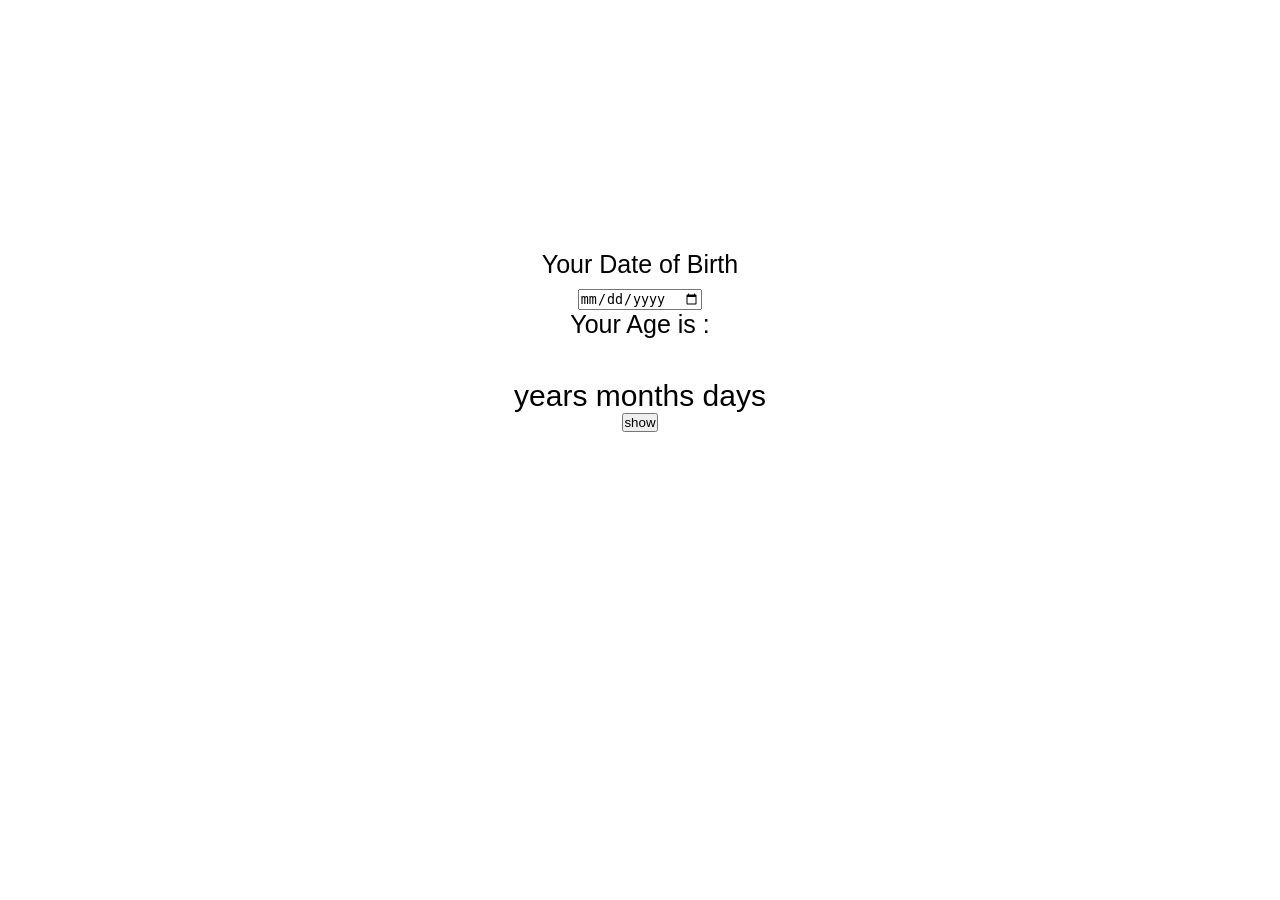
==== Age-Calculator/index.html @ 375fd0ad "first commit" ====
<!-- <!DOCTYPE html>
<html lang="en">
<head>
    <meta charset="UTF-8">
    <meta http-equiv="X-UA-Compatible" content="IE=edge">
    <meta name="viewport" content="width=device-width, initial-scale=1.0">
    <title>Document</title>
</head>
<body>
    
    <input type="date" id="date1">
    <button onclick="show()">show</button>
    <p id="year"></p>
    <p id="month"></p>
    <p id="days"></p>

    <script src="./index.js"></script>
</body>
</html> -->

<!DOCTYPE html>
<html lang="en">
<head>
    <meta charset="UTF-8">
    <meta name="viewport" content="width=device-width, initial-scale=1.0">
    <title>Age Calculator</title>
    <link rel="stylesheet" href="./style.css" type="text/css">
</head>
<body>
    <div class="container">
        <label for="dob">Your Date of Birth</label>
        <input type="date" name="dob-name" id="date1" >
        <p class="desc">Your Age is : </p>
        <p class="age">
            <span id="year"></span> years
            <span id="month"></span> months
            <span id="days"></span> days
        </p>
        <button onclick="show()">show</button>
        <p class="error">Welcome Time Traveller</p>
    </div>
    <script src="./index.js" type="text/javascript"></script>
</body>
</html>
---- Age-Calculator/style.css ----
* {
    margin: 0;
    padding: 0;
    box-sizing: border-box;
}
html,
body {
    font-size: 10px;
    font-family: 'lato', Arial, Helvetica, sans-serif;
}
body {
    min-height: 100vh;
    display: flex;
    justify-content: center;
    align-items: center;
}
.container {
    display: flex;
    flex-direction: column;
    text-align: center;
    height: 400px;
    min-width: 300px;
    align-items: center;
}
.container label {
    font-size: 25px;
    margin-bottom: 1rem;
}
.container #dob {
    margin-bottom: 30px;
}
.container .desc {
    font-size: 25px;
    margin-bottom: 4rem;
}
.container .age {
    font-size: 30px;
}
.container .age > span {
    font-weight: bold;
}
.error {
    display: none;
    font-size: 40px;
}
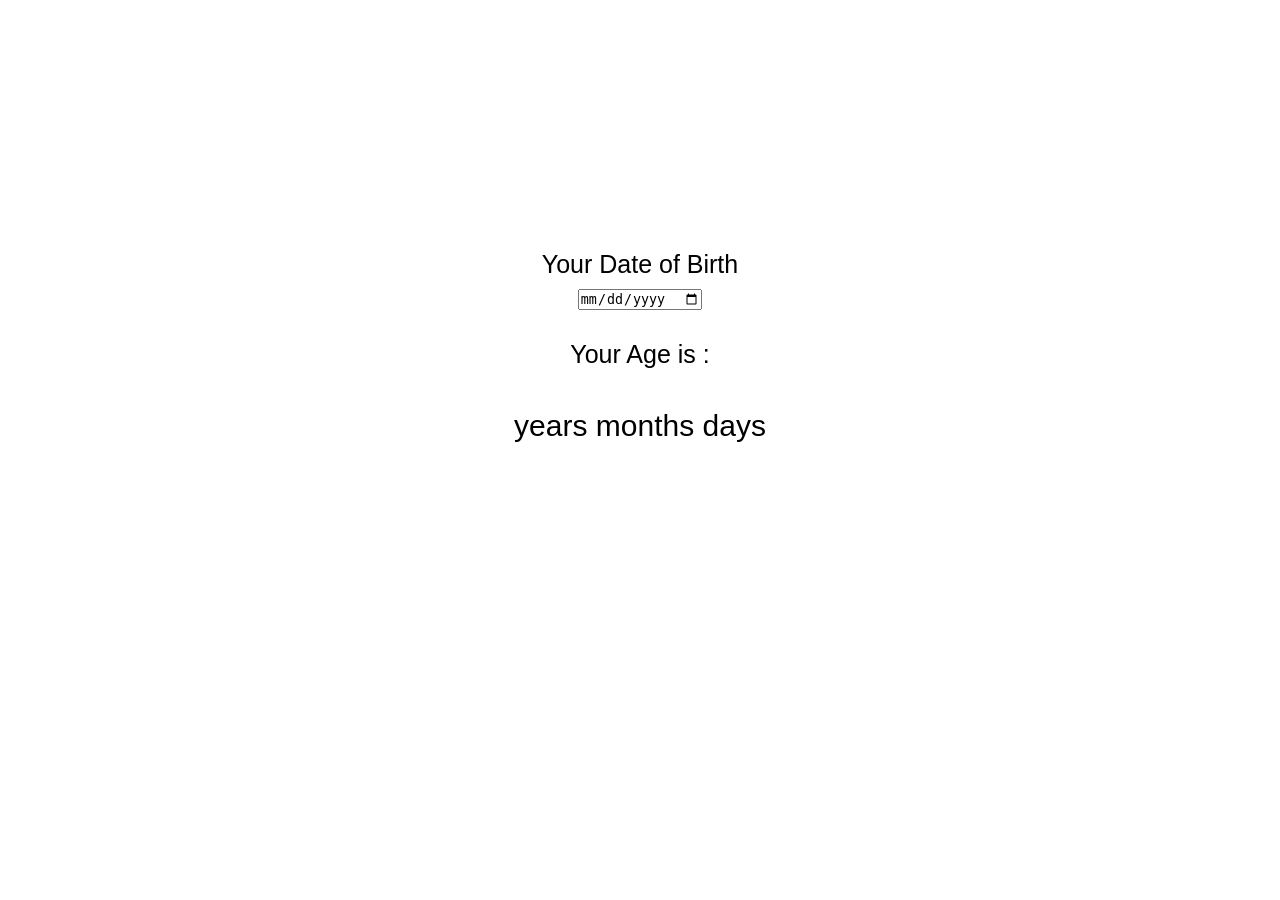
==== commit 854a1858: "readme.md" ====
--- a/Age-Calculator/index.html
+++ b/Age-Calculator/index.html
@@ -1,23 +1,3 @@
-<!-- <!DOCTYPE html>
-<html lang="en">
-<head>
-    <meta charset="UTF-8">
-    <meta http-equiv="X-UA-Compatible" content="IE=edge">
-    <meta name="viewport" content="width=device-width, initial-scale=1.0">
-    <title>Document</title>
-</head>
-<body>
-    
-    <input type="date" id="date1">
-    <button onclick="show()">show</button>
-    <p id="year"></p>
-    <p id="month"></p>
-    <p id="days"></p>
-
-    <script src="./index.js"></script>
-</body>
-</html> -->
-
 <!DOCTYPE html>
 <html lang="en">
 <head>
@@ -29,14 +9,13 @@
 <body>
     <div class="container">
         <label for="dob">Your Date of Birth</label>
-        <input type="date" name="dob-name" id="date1" >
+        <input type="date" name="dob-name" id="dob" >
         <p class="desc">Your Age is : </p>
         <p class="age">
-            <span id="year"></span> years
-            <span id="month"></span> months
+            <span id="years"></span> years
+            <span id="months"></span> months
             <span id="days"></span> days
         </p>
-        <button onclick="show()">show</button>
         <p class="error">Welcome Time Traveller</p>
     </div>
     <script src="./index.js" type="text/javascript"></script>
